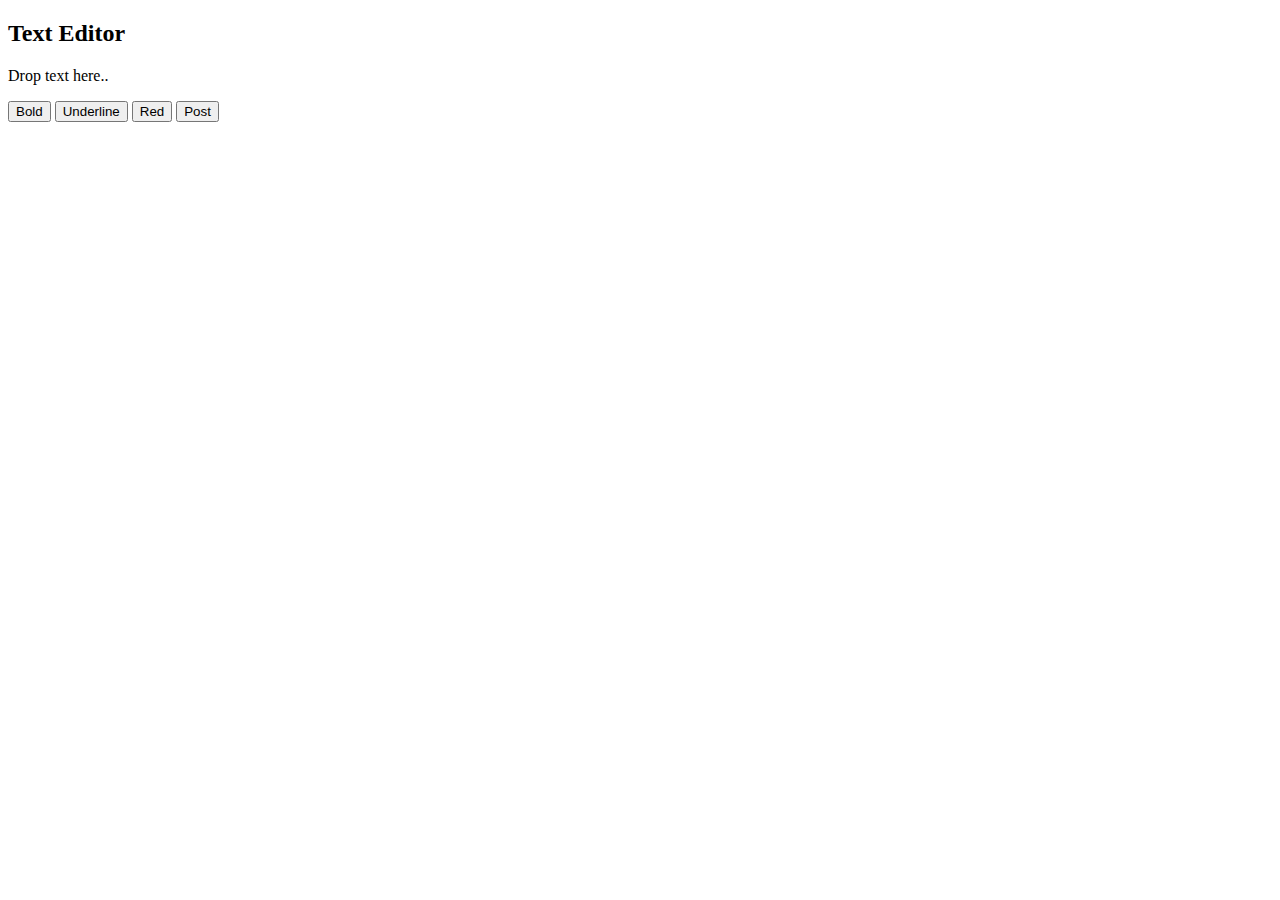
==== index.html @ 89152920 "Run Index" ====
<!DOCTYPE html>
<html>
<head>
<!-- Stylings -->
<style type="text/css" href="styles.css"></style>
</head>

<body>
<header><h2>Text Editor</h2></header>
<!-- <div id="notepad" contenteditable="true" white-space="pre-wrap" onkeyup="runScript(event)" ></div> -->
<div id="notepad" contenteditable="true" white-space="pre-wrap" ></div>
<button id="boldFont" onclick="makeBold()">Bold</button>
<button id="underlineFont" onclick="makeUnderline()">Underline</button>
<button id="colorFont" onclick="makeRed()">Red</button>
<!-- <button id="submitPost" onclick="post()">Post</button> -->
<button id="submitPost" onclick="post()">Post</button>
<div id="feedPosts">
	<div class="feeds" id="feed"></div>
</div>
<div id='test' style="visibility: hidden;"></div>
<footer id="footnote"></footer>
<!-- Scripts -->
<script type="text/javascript" src="script.js"></script>
</body>
</html>
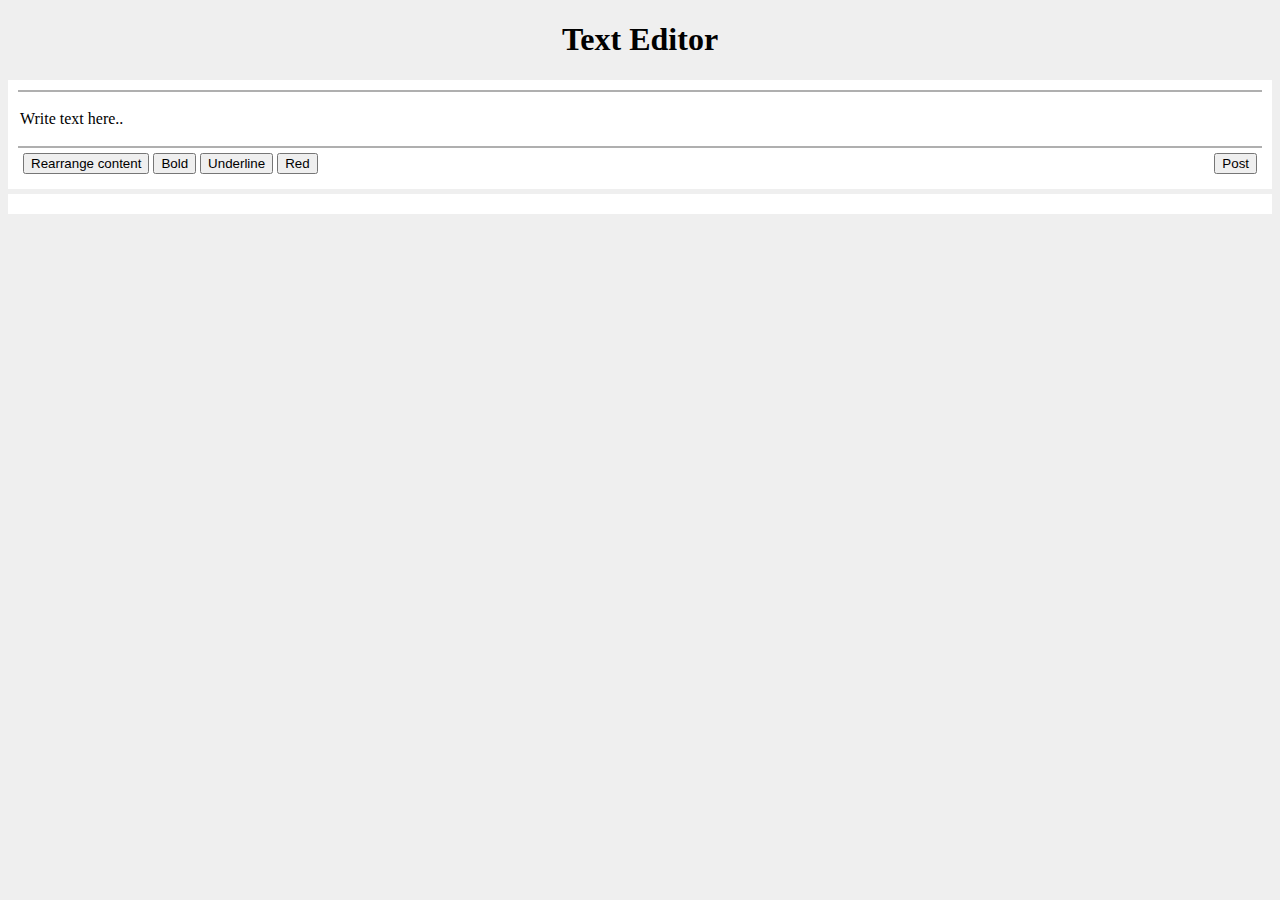
==== commit 9b84eea0: "Drag Drop Added" ====
--- a/index.html
+++ b/index.html
@@ -2,24 +2,31 @@
 <html>
 <head>
 <!-- Stylings -->
-<style type="text/css" href="styles.css"></style>
+<link rel="stylesheet" type="text/css" href="styles.css">
 </head>
 
 <body>
-<header><h2>Text Editor</h2></header>
-<!-- <div id="notepad" contenteditable="true" white-space="pre-wrap" onkeyup="runScript(event)" ></div> -->
-<div id="notepad" contenteditable="true" white-space="pre-wrap" ></div>
+<header><h1>Text Editor</h1></header>
+
+<div id="postbox">
+<div id="notepad" contenteditable="true" white-space="pre-wrap" onkeyup="runScript(event)" ></div>
+<div id="toolbar">
+<button id="shufflePara" onclick="dragAndDrop()">Rearrange content</button>
 <button id="boldFont" onclick="makeBold()">Bold</button>
 <button id="underlineFont" onclick="makeUnderline()">Underline</button>
 <button id="colorFont" onclick="makeRed()">Red</button>
-<!-- <button id="submitPost" onclick="post()">Post</button> -->
 <button id="submitPost" onclick="post()">Post</button>
+</div>
+</div>
+<div class="document">
 <div id="feedPosts">
 	<div class="feeds" id="feed"></div>
 </div>
 <div id='test' style="visibility: hidden;"></div>
 <footer id="footnote"></footer>
+</div>
 <!-- Scripts -->
 <script type="text/javascript" src="script.js"></script>
 </body>
+
 </html>
--- a/styles.css
+++ b/styles.css
@@ -0,0 +1,29 @@
+body{
+	background-color: #efefef;
+}
+h1{
+	text-align: center;
+}
+#postbox{
+	padding: 10px;
+	background-color: #ffffff;
+}
+#notepad{
+	padding: 2px;
+	border-top: 2px solid #afafaf;
+	border-bottom: 2px solid #afafaf;
+}
+
+#toolbar{
+	padding: 5px;
+}
+#submitPost{
+	float: right;
+}
+.document {
+	background-color: #ffffff;
+	margin-top: 5px;
+	padding: 10px;
+}
+li:nth-child(odd) {color: red}
+li:nth-child(even) {color: blue}